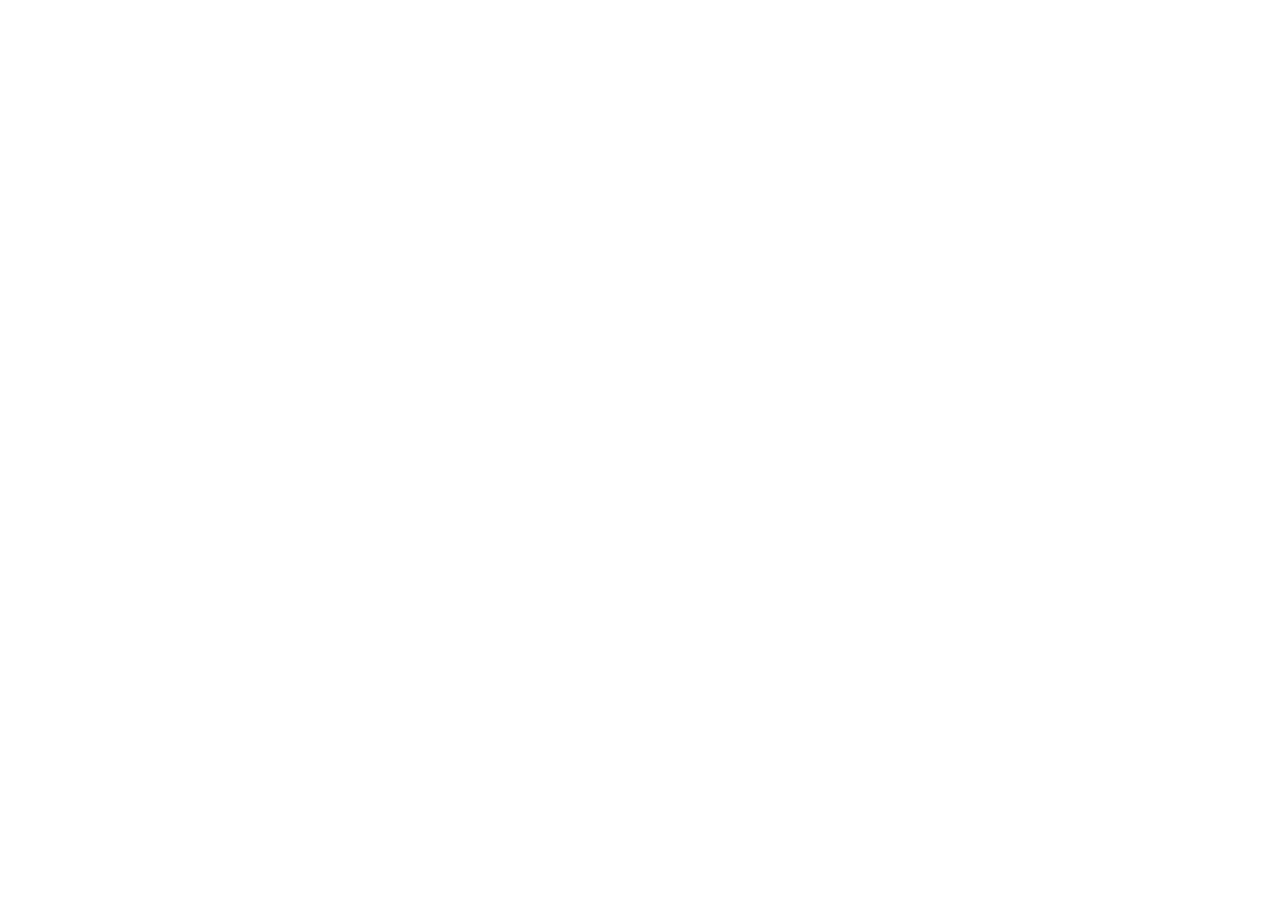
==== templates/index.html @ dad4aa1c "added index.html file" ====
<!DOCTYPE html>
<html lang="en">
<head>
    <meta charset="UTF-8">
    <meta name="viewport" content="width=<device-width>, initial-scale=1.0">
    <title>Happy Tummy</title>
</head>
<body>
    
</body>
</html>
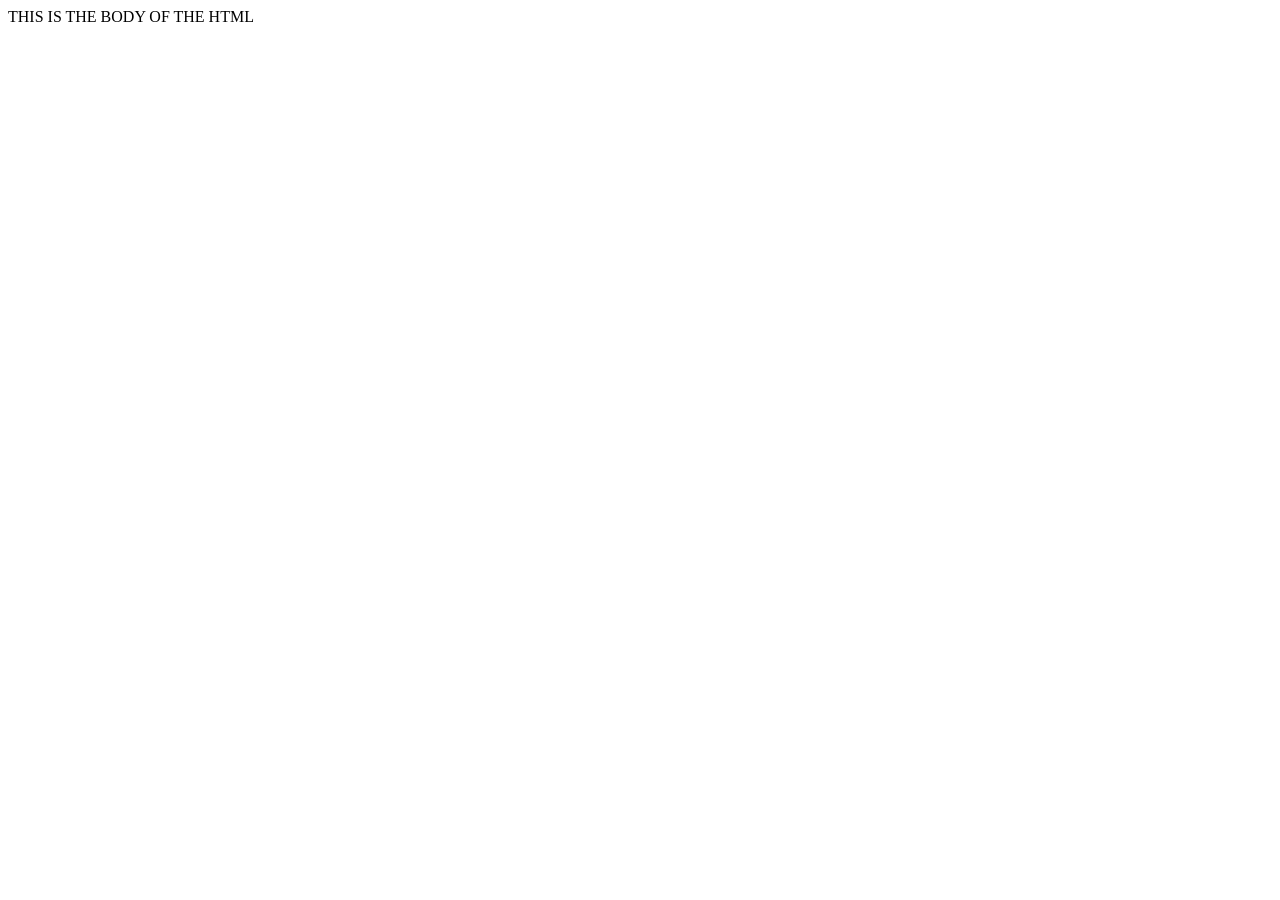
==== commit 8dff99d8: "added landing page" ====
--- a/templates/index.html
+++ b/templates/index.html
@@ -6,6 +6,6 @@
     <title>Happy Tummy</title>
 </head>
 <body>
-    
+    THIS IS THE BODY OF THE HTML
 </body>
 </html>
